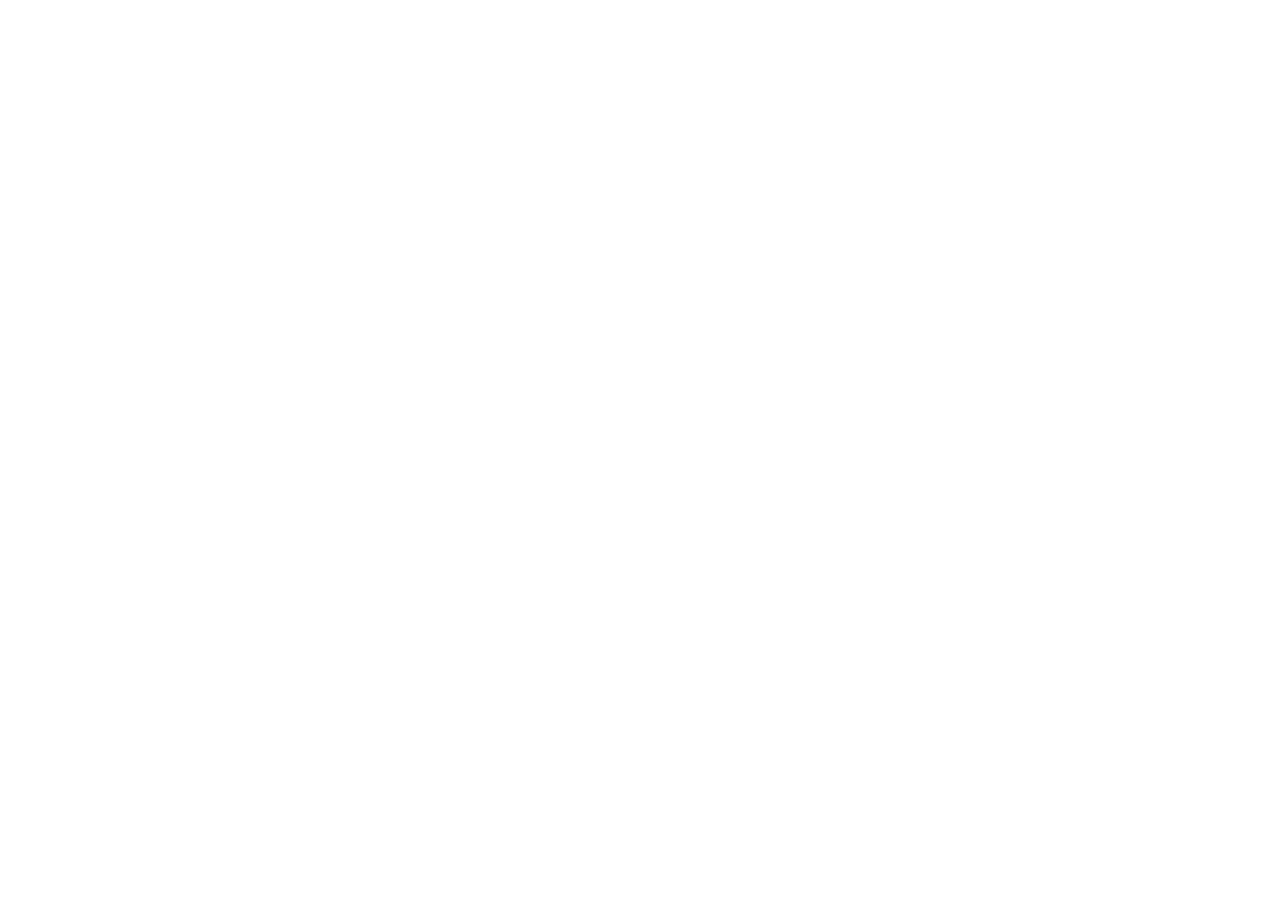
==== src/index.html @ edd10892 "First commit" ====
<!DOCTYPE html>
<html lang="en">
<head>
    <meta charset="UTF-8">
    <meta http-equiv="X-UA-Compatible" content="IE=edge">
    <meta name="viewport" content="width=device-width, initial-scale=1.0">
    <link rel="stylesheet" href="style.css">
    <title>Linked List Visualizator</title>
</head>
<body>
    
    <script src="index.js"></script>
</body>
</html>
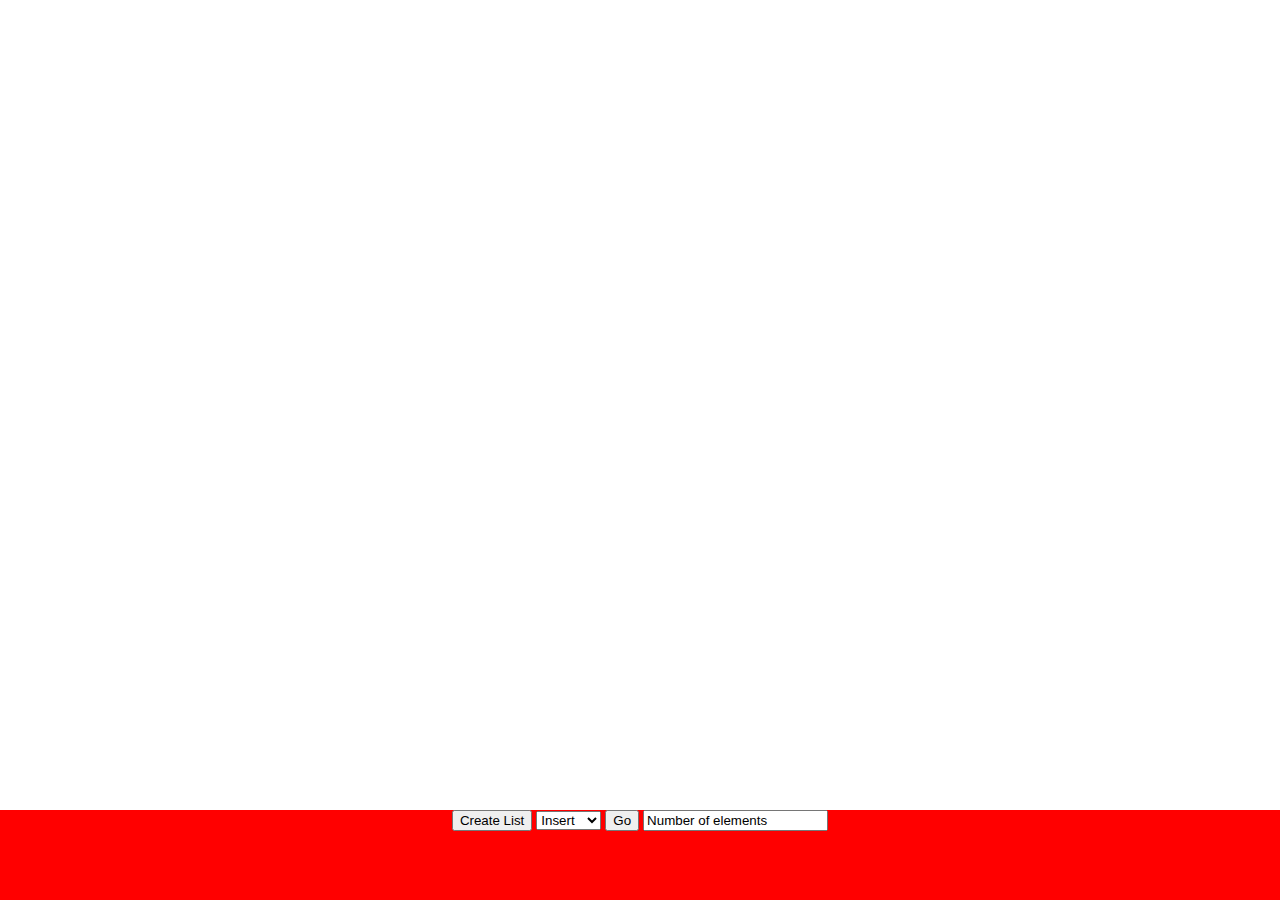
==== commit a4b8f261: "Creating basic linked list structure 1/2" ====
--- a/src/index.html
+++ b/src/index.html
@@ -8,7 +8,20 @@
     <title>Linked List Visualizator</title>
 </head>
 <body>
-    
+    <svg id="window">
+
+    </svg>
+    <div id="toolbar">
+        <button>Create List</button>
+        <select value="Functions">
+            <option value="Insert">Insert</option>
+            <option value="Delete">Delete</option>
+            <option value="Search">Search</option>
+            <option value="Divide">Divide</option>
+        </select>
+        <button>Go</button>
+        <input value="Number of elements">
+    </div>
     <script src="index.js"></script>
 </body>
 </html>--- a/src/style.css
+++ b/src/style.css
@@ -0,0 +1,15 @@
+#toolbar{
+    position: fixed;
+    display: block;
+    text-align: center;
+    left: 0;
+    bottom: 0;
+    width: 100%;
+    height: 10%;
+    background-color: red;
+}
+
+#window{
+    height: 100%;
+    width: 100%;
+}